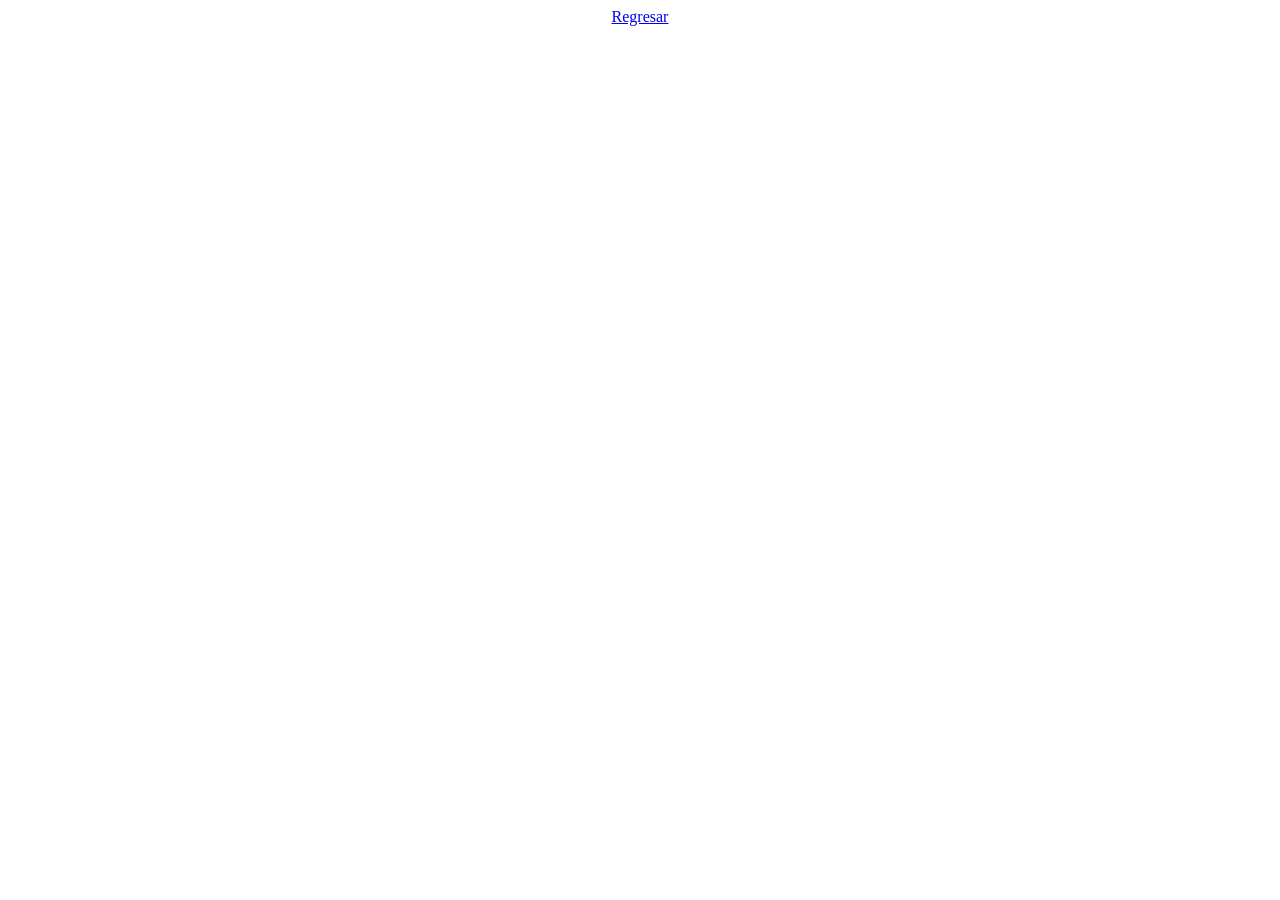
==== Formulario.html @ 81d9c1b5 "DescripcionHTML" ====
<!DOCTYPE html>
<html lang="en">
<head>
    <meta charset="UTF-8">
    <meta name="viewport" content="width=device-width, initial-scale=1.0">
    <title>Formulario</title>
</head>
<body>
    <center>
        <a href="index.html">Regresar</a>
    </center>
</body>
</html>
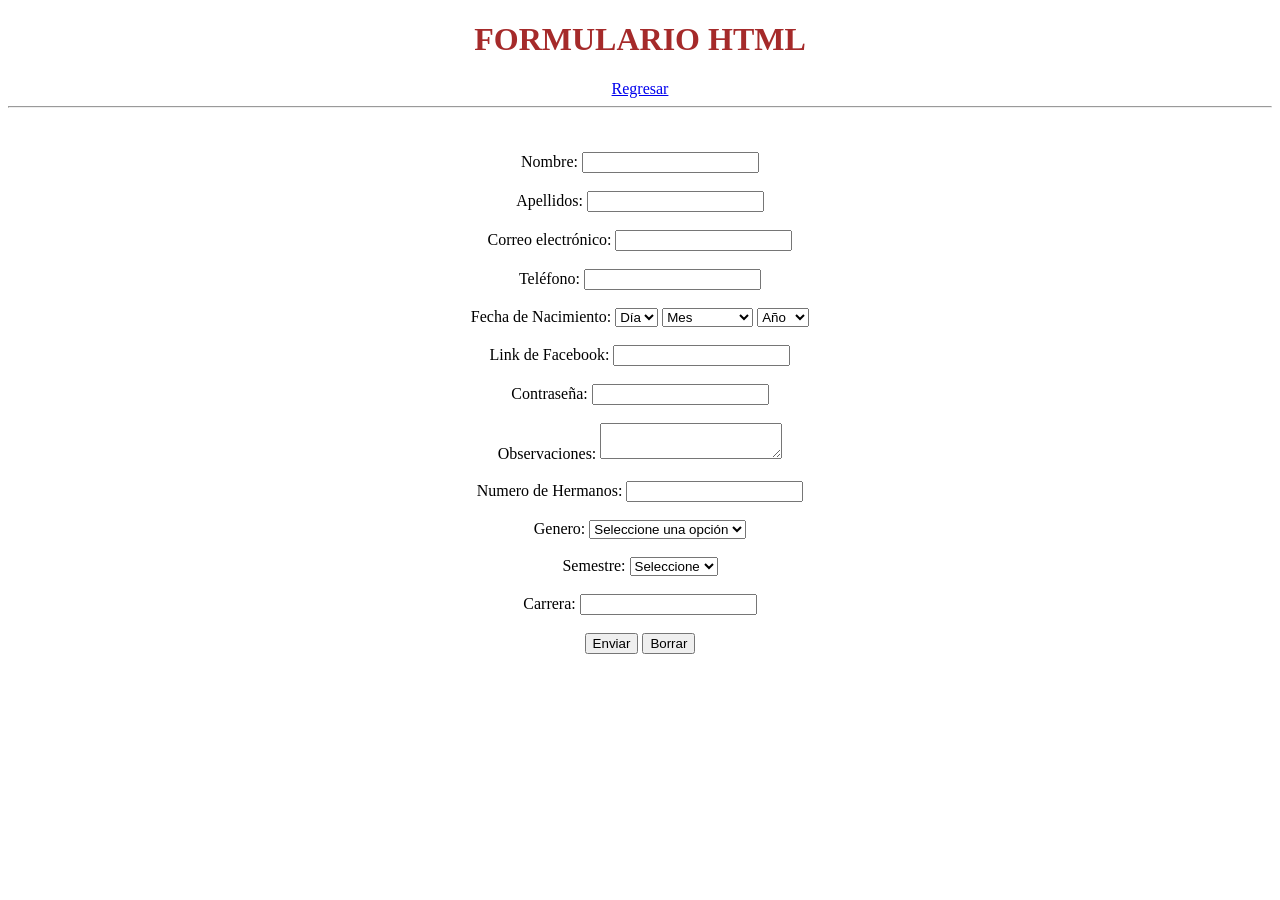
==== commit 2133f5b0: "CorreccionPagina" ====
--- a/Formulario.html
+++ b/Formulario.html
@@ -1,13 +1,186 @@
 <!DOCTYPE html>
-<html lang="en">
+<html lang="es">
 <head>
     <meta charset="UTF-8">
     <meta name="viewport" content="width=device-width, initial-scale=1.0">
-    <title>Formulario</title>
+    <title>FORMULARIO HTML</title>
+    <link rel="stylesheet" href="estilos.css">
 </head>
 <body>
     <center>
+    <h1 id="FORM">FORMULARIO HTML</h1>
         <a href="index.html">Regresar</a>
+        <hr><br>
+        <br>
+
+    <form action="#" method="post">
+
+        <label for="nombre">Nombre:</label>
+        <input type="text" id="nombre" name="nombre">
+        <br><br>
+
+
+        <label for="apellidos">Apellidos:</label>
+        <input type="text" id="apellidos" name="apellidos">
+        <br><br>
+
+
+        <label for="correo">Correo electrónico:</label>
+        <input type="email" id="correo" name="correo">
+        <br><br>
+
+
+        <label for="telefono">Teléfono:</label>
+        <input type="tel" id="telefono" name="telefono">
+        <br><br>
+
+
+        <label for="dia">Fecha de Nacimiento:</label>
+        <select id="dia" name="dia">
+            <option value="">Día</option>
+            <option value="1">1</option>
+            <option value="2">2</option>
+            <option value="3">3</option>
+            <option value="4">4</option>
+            <option value="5">5</option>
+            <option value="6">6</option>
+            <option value="7">7</option>
+            <option value="8">8</option>
+            <option value="9">9</option>
+            <option value="10">10</option>
+            <option value="11">11</option>
+            <option value="12">12</option>
+            <option value="13">13</option>
+            <option value="14">14</option>
+            <option value="15">15</option>
+            <option value="16">16</option>
+            <option value="17">17</option>
+            <option value="18">18</option>
+            <option value="19">19</option>
+            <option value="20">20</option>
+            <option value="21">21</option>
+            <option value="22">22</option>
+            <option value="23">23</option>
+            <option value="24">24</option>
+            <option value="25">25</option>
+            <option value="26">26</option>
+            <option value="27">27</option>
+            <option value="28">28</option>
+            <option value="29">29</option>
+            <option value="30">30</option>
+            <option value="31">31</option>
+        </select>
+        <select id="mes" name="mes">
+            <option value="">Mes</option>
+            <option value="1">Enero</option>
+            <option value="2">Febrero</option>
+            <option value="3">Marzo</option>
+            <option value="4">Abril</option>
+            <option value="5">Mayo</option>
+            <option value="6">Junio</option>
+            <option value="7">Julio</option>
+            <option value="8">Agosto</option>
+            <option value="9">Septiembre</option>
+            <option value="10">Octubre</option>
+            <option value="11">Noviembre</option>
+            <option value="12">Diciembre</option>
+        </select>
+        <select id="anio" name="anio">
+            <option value="">Año</option>
+            <option value="2000">2000</option>
+            <option value="2001">2001</option>
+            <option value="2002">2002</option>
+            <option value="2003">2003</option>
+            <option value="2004">2004</option>
+            <option value="2005">2005</option>
+            <option value="2006">2006</option>
+            <option value="2007">2007</option>
+            <option value="2008">2008</option>
+            <option value="2009">2009</option>
+            <option value="2010">2010</option>
+            <option value="2011">2011</option>
+            <option value="2012">2012</option>
+            <option value="2013">2013</option>
+            <option value="2014">2014</option>
+            <option value="2015">2015</option>
+            <option value="2016">2016</option>
+            <option value="2017">2017</option>
+            <option value="2018">2018</option>
+            <option value="2019">2019</option>
+            <option value="2020">2020</option>
+            <option value="2021">2021</option>
+            <option value="2022">2022</option>
+            <option value="2023">2023</option>
+            <option value="2024">2024</option>
+            <option value="2025">2025</option>
+            <option value="2026">2026</option>
+        </select>
+        <br><br>
+
+
+        <label for="facebook">Link de Facebook:</label>
+        <input type="url" id="facebook" name="facebook">
+        <br><br>
+
+
+        <label for="contrasena">Contraseña:</label>
+        <input type="password" id="contrasena" name="contrasena">
+        <br><br>
+
+        <label for="observaciones">Observaciones:</label>
+        <textarea id="observaciones" name="observaciones"></textarea>
+        <br><br>
+
+
+        <label for="hermanos">Numero de Hermanos:</label>
+        <input type="number" id="hermanos" name="hermanos">
+        <br><br>
+
+
+        <label for="genero">Genero:</label>
+        <select id="genero" name="genero">
+            <option value="">Seleccione una opción</option>
+            <option value="masculino">Masculino</option>
+            <option value="femenino">Femenino</option>
+            <option value="otro">Otro</option>
+        </select>
+        <br><br>
+        <label for="semestre">Semestre:</label>
+        <select id="semestre" name="semestre">
+            <option value="">Seleccione</option>
+            <option value="1">1</option>
+            <option value="2">2</option>
+            <option value="3">3</option>
+            <option value="4">4</option>
+            <option value="5">5</option>
+            <option value="6">6</option>
+            <option value="7">7</option>
+            <option value="8">8</option>
+            <option value="9">9</option>
+            <option value="10">10</option>
+        </select>
+        <br><br>
+
+
+        <label for="carrera">Carrera:</label>
+        <input list="carreras" id="carrera" name="carrera">
+        <datalist id="carreras">
+            <option value="Ingeniería en Sistemas">
+            <option value="Ingeniería Industrial">
+            <option value="Administración de Empresas">
+            <option value="Contabilidad">
+            <option value="Derecho">
+            <option value="Medicina">
+        </datalist>
+        <br><br>
+
+        <input type="hidden" id="matricula" name="matricula" value="MAT-123456">
+
+        <input type="submit" value="Enviar">
+        <input type="reset" value="Borrar">
+
+    </form>
     </center>
+
 </body>
 </html>
--- a/estilos.css
+++ b/estilos.css
@@ -0,0 +1,25 @@
+
+#exam{
+    color: red;
+}
+#hobb{
+    color: yellow;
+}
+#tablas{
+    color: yellow;
+}
+#TIM{
+    color: blue;
+}
+#IMAGEN{
+    color: gray;
+}
+#CS{
+    color: pink;
+}
+#FORM{
+    color: brown;
+}
+#INFO{
+    color: cyan;
+}
